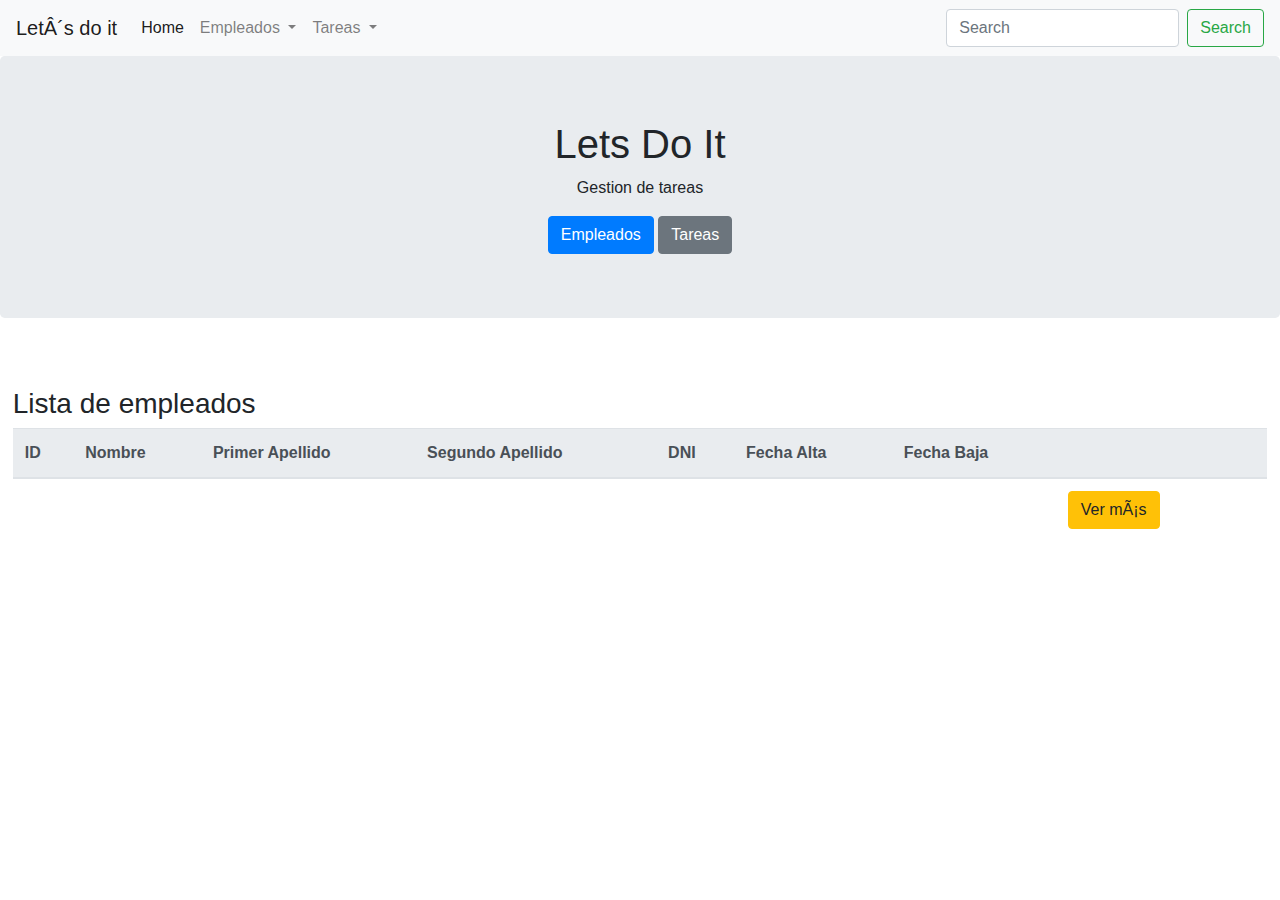
==== src/main/resources/templates/index.html @ a5a8925c "version 1" ====
<!DOCTYPE html>
<html lang="en">

<head>
   <!--   <meta charset="UTF-8"> -->
    <meta name="viewport" content="width=device-width, initial-scale=1.0">
    <title>Inicio</title>
    <link th:href="@{/css/style.css}" rel="stylesheet" type="text/css" href="../static/css/style.css">
    <link rel="stylesheet" th:href="@{https://stackpath.bootstrapcdn.com/bootstrap/4.4.1/css/bootstrap.min.css}" href="https://stackpath.bootstrapcdn.com/bootstrap/4.4.1/css/bootstrap.min.css"
        integrity="sha384-Vkoo8x4CGsO3+Hhxv8T/Q5PaXtkKtu6ug5TOeNV6gBiFeWPGFN9MuhOf23Q9Ifjh" crossorigin="anonymous">
    <script th:src="@{https://code.jquery.com/jquery-3.4.1.slim.min.js}" src="https://code.jquery.com/jquery-3.4.1.slim.min.js"
        integrity="sha384-J6qa4849blE2+poT4WnyKhv5vZF5SrPo0iEjwBvKU7imGFAV0wwj1yYfoRSJoZ+n"
        crossorigin="anonymous"></script>
    <script th:src="@{https://cdn.jsdelivr.net/npm/popper.js@1.16.0/dist/umd/popper.min.js}" src="https://cdn.jsdelivr.net/npm/popper.js@1.16.0/dist/umd/popper.min.js"
        integrity="sha384-Q6E9RHvbIyZFJoft+2mJbHaEWldlvI9IOYy5n3zV9zzTtmI3UksdQRVvoxMfooAo"
        crossorigin="anonymous"></script>
    <script th:src="@{https://stackpath.bootstrapcdn.com/bootstrap/4.4.1/js/bootstrap.min.js}" src="https://stackpath.bootstrapcdn.com/bootstrap/4.4.1/js/bootstrap.min.js"
        integrity="sha384-wfSDF2E50Y2D1uUdj0O3uMBJnjuUD4Ih7YwaYd1iqfktj0Uod8GCExl3Og8ifwB6"
        crossorigin="anonymous"></script>

</head>

<body>
    <nav class="navbar navbar-expand-lg navbar-light bg-light">
        <a class="navbar-brand" href="#">Let´s do it</a>
        <button class="navbar-toggler" type="button" data-toggle="collapse" data-target="#navbarSupportedContent"
            aria-controls="navbarSupportedContent" aria-expanded="false" aria-label="Toggle navigation">
            <span class="navbar-toggler-icon"></span>
        </button>

        <div class="collapse navbar-collapse" id="navbarSupportedContent">
            <ul class="navbar-nav mr-auto">
                <li class="nav-item active">
                    <a class="nav-link" th:href="@{/index}">Home <span class="sr-only">(current)</span></a>
                </li>
                <li class="nav-item dropdown">
                    <a class="nav-link dropdown-toggle" href="#" id="navbarDropdown" role="button"
                        data-toggle="dropdown" aria-haspopup="true" aria-expanded="false">
                        Empleados
                    </a>
                    <div id="dropdownEmpleadosNavBar" class="dropdown-menu" aria-labelledby="navbarDropdown">
                        <a id="altaEmpleado" class="dropdown-item">Dar de alta</a>
                        <a id="modificarEmpleado" class="dropdown-item">Modificar</a>
                        <a id="bajaEmpleado" class="dropdown-item">Dar de baja</a>
                        <div class="dropdown-divider"></div>
                        <a class="dropdown-item" id="verEmpleados">Ver empleados</a>
                    </div>
                </li>
                <li class="nav-item dropdown">
                    <a class="nav-link dropdown-toggle" href="#" id="navbarDropdown" role="button"
                        data-toggle="dropdown" aria-haspopup="true" aria-expanded="false">
                        Tareas
                    </a>
                    <div id="dropdownTareasNavBar" class="dropdown-menu" aria-labelledby="navbarDropdown">
                        <a id="altaTarea" class="dropdown-item">Dar de alta</a>
                        <a id="modificarTarea" class="dropdown-item">Modificar</a>
                        <a id="bajaTarea" class="dropdown-item">Dar de baja</a>
                        <div class="dropdown-divider"></div>
                        <a class="dropdown-item" id="verTareas">Ver tareas</a>
                    </div>
                </li>
            </ul>
            <form class="form-inline my-2 my-lg-0">
                <input class="form-control mr-sm-2" type="search" placeholder="Search" aria-label="Search">
                <button class="btn btn-outline-success my-2 my-sm-0" type="submit">Search</button>
            </form>
        </div>
    </nav>
    <div class="jumbotron text-center">
        <h1>Lets Do It</h1>
        <p>Gestion de tareas</p>
        <button id="buttonTablaEmpleados" type="button" class="btn btn-primary">Empleados</button>
        <button id="buttonTablaTareas" type="button" class="btn btn-secondary">Tareas</button>
    </div>

    <br>
    <div id="ContenedorPrincipal">
        <!--Inicio Contenedor Principal-->
        <div id="tablaEmpleados" style="display: block;">
            <h3>Lista de empleados</h3>
            <table class="table">
                <thead class="thead-light">
                    <tr>
                        <th scope="col">ID</th>
                        <th scope="col">Nombre</th>
                        <th scope="col">Primer Apellido</th>
                        <th scope="col">Segundo Apellido</th>
                        <th scope="col">DNI</th>
                        <th scope="col">Fecha Alta</th>
                        <th scope="col">Fecha Baja</th>
                        <th></th>
                        <th></th>
                    </tr>
                </thead>
                <tbody th:each="em : ${empleados}">
                    <tr>
                        <th scope="row" th:text="${em.id}"></th>
                        <td th:text="${em.nombre}"></td>
                        <td th:text="${em.apellido1}"></td>
                        <td th:text="${em.apellido2}"></td>
                        <td th:text="${em.dni}"></td>
                        <td th:text="${em.alta}"></td>
                        <td th:text="${em.baja}"></td>
                        <td>
                        	<a th:href="@{/empleado?id=} + ${em.id}" type="button" class="btn btn-warning" value="1">Ver más</a>
                          <!-- <button  id="buttonModificarUsuario" type="button" class="btn btn-warning" value="1">Ver más</button> -->
                        </td>
                    </tr>
                </tbody>
            </table>
        </div>

        <div id="tablaTareas" style="display:none;">
            <h3>Lista de tareas</h3>
            <table class="table">
                <thead class="thead-light">
                    <tr>
                        <th scope="col">ID</th>
                        <th scope="col">Nombre</th>
                        <th scope="col">Descripción</th>
                        <th scope="col">Fecha Inicio</th>
                        <th scope="col">Fecha Fin</th>
                        <th></th>
                    </tr>
                </thead>
                <tbody th:each ="ta : ${tareas}">
                    <tr>
                        <th scope="row" th:text="${ta.id}">1</th>
                        <td th:text="${ta.nombre}">Tarea 1</td>
                        <td th:text="${ta.descripcion}">Descrión tarea 1</td>
                        <td th:text="${ta.inicio}">Fecha Inicio</td>
                        <td th:text="${ta.fin}">Fecha Fin</td>
                        <td>
                        <button type="button" class="btn btn-warning">Modificar</button>
                        <button type="button" class="btn btn-danger">Borrar</button>
                        </td>
                    </tr>
                </tbody>
            </table>
        </div>

<!--  
        <div id="formularioAltaEmpleado" style="display: none;">
            <h1>Alta Empleado</h1>
            <form th:action="@{/index}" method="post" th:object="${empleado}">
                <div class="form-row">
                
                    <div class="col-3">
                        <label for="exampleInputEmail1">Nombre</label>
                        <input th:field="*{id}" value="*{id}" type="text" class="form-control" placeholder="Nombre Usuario"><br>
                    </div>
                    
                    <div class="col-3">
                        <label for="exampleInputEmail1">Apellido 1</label>
                        <input th:field="*{apellido1}" value="*{apellido1}" type="text" class="form-control" placeholder="Primer Apellido Usuario"><br>
                    </div>
                    <div class="col-3">
                        <label for="exampleInputEmail1">Apellido 2</label>
                        <input th:field="*{apellido2}" value="*{apellido2}" type="text" class="form-control" placeholder="Segundo Apellido Usuario"><br>
                    </div>
                     <div class="col-3">
                        <label for="exampleInputEmail1">DNI</label>
                        <input th:field="*{dni}" value="*{dni}" type="text" class="form-control" placeholder="Segundo Apellido Usuario"><br>
                    </div>
                    <div class="col-3">
                        <label for="exampleInputEmail1">Fecha de Alta</label>
                        <input th:field="*{alta}" value="*{alta}" id="inputFechaAlta" type="date" class="form-control"><br>
                    </div>
                    <div class="col-3">
                        <label for="exampleInputEmail1">Fecha de Alta</label>
                        <input th:field="*{baja}" value="*{baja}" id="inputFechaAlta" type="date" class="form-control"><br>
                    </div>
                    
                </div>
            </form>
            <button id="guardarCambios" type="submit" class="btn btn-primary">Dar de alta</button>
        </div>
-->

        <div id="formularioModificarEmpleado" style="display: none;">
            <h1>Modificar Empleado</h1>
        </div>

        <div id="formularioBajaEmpleado" style="display: none;">
            <h1>Baja Empleado</h1>
        </div>

        <div id="formularioAltaTarea" style="display: none;">
            <h1>Alta Tarea</h1>
        </div>

        <div id="formularioModificarTarea" style="display: none;">
            <h1>Modificar Tarea</h1>
        </div>

        <div id="formularioBajaTarea" style="display: none;">
            <h1>Baja Tarea</h1>
        </div>

        <!--Fin Contenedor Principal-->
    </div>
    <script>
        $(document).ready(function () {
            //Boton que controla mostrar la tabla empleados
            $("#buttonTablaEmpleados").click(function () {
                mostrarEmpleados();
            });
            //Boton del DropDown que dice ver empleados
            $('#dropdownEmpleadosNavBar').find('#verEmpleados').click(function () {
                mostrarEmpleados();
            });
            //Boton que controla mostrar la tabla tareas
            $("#buttonTablaTareas").click(function () {
                mostrarTareas();
            });
            //Boton del dropdown que dice mostrar tareas
            $('#dropdownTareasNavBar').find('#verTareas').click(function () {
                mostrarTareas();
            });
            //Boton que me lleva a ver las tareas del usuario en una ventana aparte
            $("#buttonVerTareasUsuario").click(function () {
                window.open("TareasUsuario.html");
            });
            //Boton que me lleva a ver los datos del usuario en una ventana aparte
            $("#buttonModificarUsuario").click(function () {
                window.open("Usuario.html");
            });
            //$("#ContenedorPrincipal").find("div:visible").attr("id"); me busca el div que se muestra actualmente.
            //Boton del dropdown del navbar que muestra el div con el formulario de alta empleado
            $('#dropdownEmpleadosNavBar').find('#altaEmpleado').click(function () {
                showAndHide("#formularioAltaEmpleado", '#' + $("#ContenedorPrincipal").find("div:visible").attr("id"));

            });
            //Boton del dropdown del navbar que muestra el div con el formulario de modificar empleado
            $('#dropdownEmpleadosNavBar').find('#modificarEmpleado').click(function () {
                showAndHide("#formularioModificarEmpleado", '#' + $("#ContenedorPrincipal").find("div:visible").attr("id"));

            });
            //Boton del dropdown del navbar que muestra el div con el formulario de baja empleado
            $('#dropdownEmpleadosNavBar').find('#bajaEmpleado').click(function () {
                showAndHide("#formularioBajaEmpleado", '#' + $("#ContenedorPrincipal").find("div:visible").attr("id"));
            });
            //Boton del dropdown del navbar que muestra el div con el formulario de alta Tarea
            $('#dropdownTareasNavBar').find('#altaTarea').click(function () {
                showAndHide("#formularioAltaTarea", '#' + $("#ContenedorPrincipal").find("div:visible").attr("id"));
            });
            //Boton del dropdown del navbar que muestra el div con el formulario de modificar Tarea
            $('#dropdownTareasNavBar').find('#modificarTarea').click(function () {
                showAndHide("#formularioModificarTarea", '#' + $("#ContenedorPrincipal").find("div:visible").attr("id"));
            });
            //Boton del dropdown del navbar que muestra el div con el formulario de baja Tarea
            $('#dropdownTareasNavBar').find('#bajaTarea').click(function () {
                showAndHide("#formularioBajaTarea", '#' + $("#ContenedorPrincipal").find("div:visible").attr("id"));
            });
        });

        function showAndHide(mostrarDivId, ocultarDivId) {
            $(mostrarDivId).css('display', 'block');
            $(ocultarDivId).css('display', 'none');
        }

        function mostrarEmpleados(){
            if ($('#ContenedorPrincipal').children(':visible')) {
                    $('#ContenedorPrincipal').children(':visible').css('display', 'none');
                }
                showAndHide("#tablaEmpleados", "");
        }

        function mostrarTareas(){
            if ($('#ContenedorPrincipal').children(':visible')) {
                    $('#ContenedorPrincipal').children(':visible').css('display', 'none');
                }
                showAndHide("#tablaTareas", "");
        }

    </script>

    <script src="https://ajax.googleapis.com/ajax/libs/jquery/3.4.1/jquery.min.js"></script>
</body>

</html>
---- src/main/resources/static/css/style.css ----
#tablaEmpleados{
    margin: 1%;
}
#tablaTareas{
    margin: 1%;
}

/**/
#FormularioModificarUsuario{
    margin: 3%;
}
#DatosUsuario{
    margin: 3%;
}
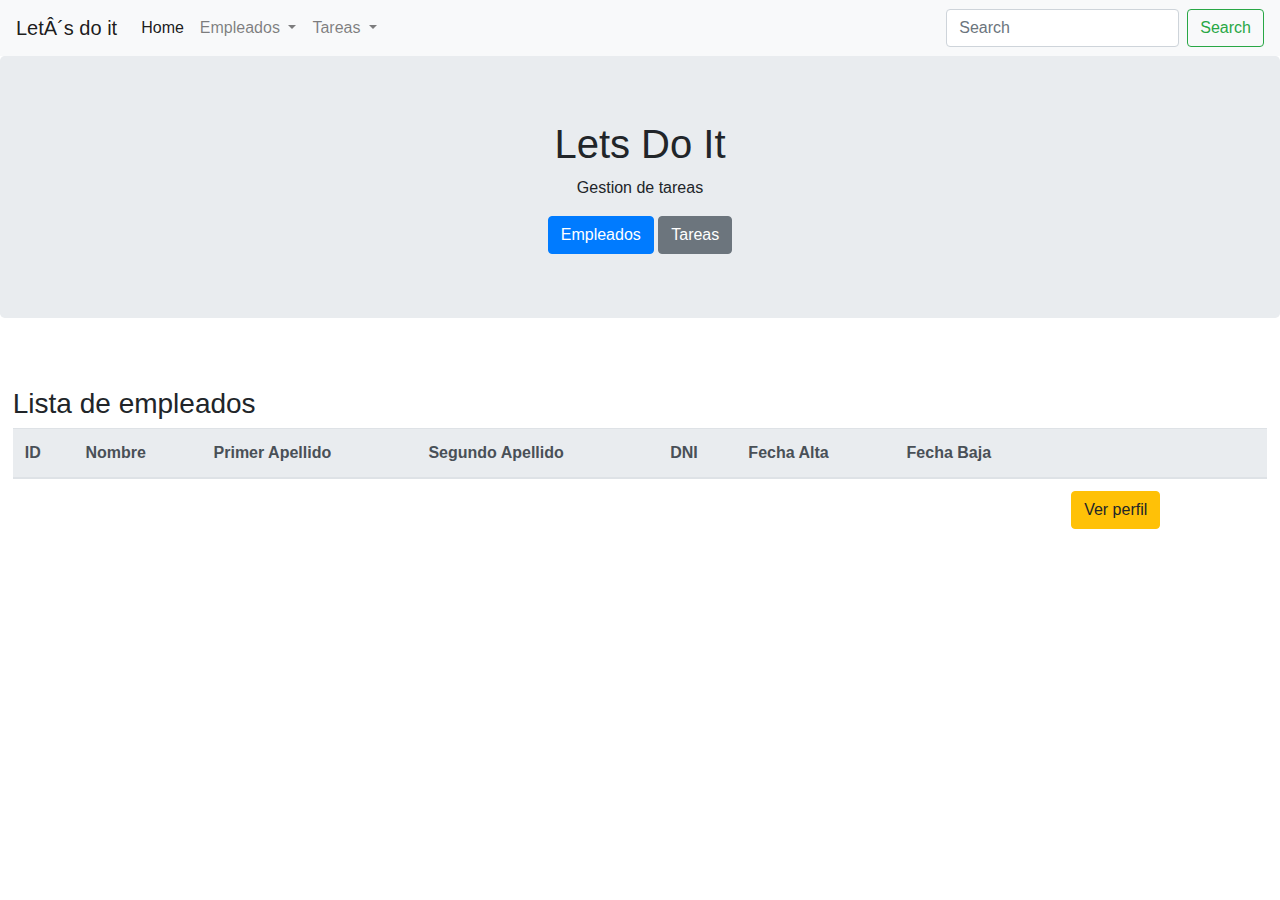
==== commit 4fb1997b: "Versión 4" ====
--- a/src/main/resources/templates/index.html
+++ b/src/main/resources/templates/index.html
@@ -2,204 +2,253 @@
 <html lang="en">
 
 <head>
-   <!--   <meta charset="UTF-8"> -->
-    <meta name="viewport" content="width=device-width, initial-scale=1.0">
-    <title>Inicio</title>
-    <link th:href="@{/css/style.css}" rel="stylesheet" type="text/css" href="../static/css/style.css">
-    <link rel="stylesheet" th:href="@{https://stackpath.bootstrapcdn.com/bootstrap/4.4.1/css/bootstrap.min.css}" href="https://stackpath.bootstrapcdn.com/bootstrap/4.4.1/css/bootstrap.min.css"
-        integrity="sha384-Vkoo8x4CGsO3+Hhxv8T/Q5PaXtkKtu6ug5TOeNV6gBiFeWPGFN9MuhOf23Q9Ifjh" crossorigin="anonymous">
-    <script th:src="@{https://code.jquery.com/jquery-3.4.1.slim.min.js}" src="https://code.jquery.com/jquery-3.4.1.slim.min.js"
-        integrity="sha384-J6qa4849blE2+poT4WnyKhv5vZF5SrPo0iEjwBvKU7imGFAV0wwj1yYfoRSJoZ+n"
-        crossorigin="anonymous"></script>
-    <script th:src="@{https://cdn.jsdelivr.net/npm/popper.js@1.16.0/dist/umd/popper.min.js}" src="https://cdn.jsdelivr.net/npm/popper.js@1.16.0/dist/umd/popper.min.js"
-        integrity="sha384-Q6E9RHvbIyZFJoft+2mJbHaEWldlvI9IOYy5n3zV9zzTtmI3UksdQRVvoxMfooAo"
-        crossorigin="anonymous"></script>
-    <script th:src="@{https://stackpath.bootstrapcdn.com/bootstrap/4.4.1/js/bootstrap.min.js}" src="https://stackpath.bootstrapcdn.com/bootstrap/4.4.1/js/bootstrap.min.js"
-        integrity="sha384-wfSDF2E50Y2D1uUdj0O3uMBJnjuUD4Ih7YwaYd1iqfktj0Uod8GCExl3Og8ifwB6"
-        crossorigin="anonymous"></script>
+<!--   <meta charset="UTF-8"> -->
+<meta name="viewport" content="width=device-width, initial-scale=1.0">
+<title>Inicio</title>
+<link th:href="@{/css/style.css}" rel="stylesheet" type="text/css"
+	href="../static/css/style.css">
+<link rel="stylesheet"
+	th:href="@{https://stackpath.bootstrapcdn.com/bootstrap/4.4.1/css/bootstrap.min.css}"
+	href="https://stackpath.bootstrapcdn.com/bootstrap/4.4.1/css/bootstrap.min.css"
+	integrity="sha384-Vkoo8x4CGsO3+Hhxv8T/Q5PaXtkKtu6ug5TOeNV6gBiFeWPGFN9MuhOf23Q9Ifjh"
+	crossorigin="anonymous">
+<script th:src="@{https://code.jquery.com/jquery-3.4.1.slim.min.js}"
+	src="https://code.jquery.com/jquery-3.4.1.slim.min.js"
+	integrity="sha384-J6qa4849blE2+poT4WnyKhv5vZF5SrPo0iEjwBvKU7imGFAV0wwj1yYfoRSJoZ+n"
+	crossorigin="anonymous"></script>
+<script
+	th:src="@{https://cdn.jsdelivr.net/npm/popper.js@1.16.0/dist/umd/popper.min.js}"
+	src="https://cdn.jsdelivr.net/npm/popper.js@1.16.0/dist/umd/popper.min.js"
+	integrity="sha384-Q6E9RHvbIyZFJoft+2mJbHaEWldlvI9IOYy5n3zV9zzTtmI3UksdQRVvoxMfooAo"
+	crossorigin="anonymous"></script>
+<script
+	th:src="@{https://stackpath.bootstrapcdn.com/bootstrap/4.4.1/js/bootstrap.min.js}"
+	src="https://stackpath.bootstrapcdn.com/bootstrap/4.4.1/js/bootstrap.min.js"
+	integrity="sha384-wfSDF2E50Y2D1uUdj0O3uMBJnjuUD4Ih7YwaYd1iqfktj0Uod8GCExl3Og8ifwB6"
+	crossorigin="anonymous"></script>
 
 </head>
 
 <body>
-    <nav class="navbar navbar-expand-lg navbar-light bg-light">
-        <a class="navbar-brand" href="#">Let´s do it</a>
-        <button class="navbar-toggler" type="button" data-toggle="collapse" data-target="#navbarSupportedContent"
-            aria-controls="navbarSupportedContent" aria-expanded="false" aria-label="Toggle navigation">
-            <span class="navbar-toggler-icon"></span>
-        </button>
-
-        <div class="collapse navbar-collapse" id="navbarSupportedContent">
-            <ul class="navbar-nav mr-auto">
-                <li class="nav-item active">
-                    <a class="nav-link" th:href="@{/index}">Home <span class="sr-only">(current)</span></a>
-                </li>
-                <li class="nav-item dropdown">
-                    <a class="nav-link dropdown-toggle" href="#" id="navbarDropdown" role="button"
-                        data-toggle="dropdown" aria-haspopup="true" aria-expanded="false">
-                        Empleados
-                    </a>
-                    <div id="dropdownEmpleadosNavBar" class="dropdown-menu" aria-labelledby="navbarDropdown">
-                        <a id="altaEmpleado" class="dropdown-item">Dar de alta</a>
-                        <a id="modificarEmpleado" class="dropdown-item">Modificar</a>
-                        <a id="bajaEmpleado" class="dropdown-item">Dar de baja</a>
-                        <div class="dropdown-divider"></div>
-                        <a class="dropdown-item" id="verEmpleados">Ver empleados</a>
-                    </div>
-                </li>
-                <li class="nav-item dropdown">
-                    <a class="nav-link dropdown-toggle" href="#" id="navbarDropdown" role="button"
-                        data-toggle="dropdown" aria-haspopup="true" aria-expanded="false">
-                        Tareas
-                    </a>
-                    <div id="dropdownTareasNavBar" class="dropdown-menu" aria-labelledby="navbarDropdown">
-                        <a id="altaTarea" class="dropdown-item">Dar de alta</a>
-                        <a id="modificarTarea" class="dropdown-item">Modificar</a>
-                        <a id="bajaTarea" class="dropdown-item">Dar de baja</a>
-                        <div class="dropdown-divider"></div>
-                        <a class="dropdown-item" id="verTareas">Ver tareas</a>
-                    </div>
-                </li>
-            </ul>
-            <form class="form-inline my-2 my-lg-0">
-                <input class="form-control mr-sm-2" type="search" placeholder="Search" aria-label="Search">
-                <button class="btn btn-outline-success my-2 my-sm-0" type="submit">Search</button>
-            </form>
-        </div>
-    </nav>
-    <div class="jumbotron text-center">
-        <h1>Lets Do It</h1>
-        <p>Gestion de tareas</p>
-        <button id="buttonTablaEmpleados" type="button" class="btn btn-primary">Empleados</button>
-        <button id="buttonTablaTareas" type="button" class="btn btn-secondary">Tareas</button>
-    </div>
-
-    <br>
-    <div id="ContenedorPrincipal">
-        <!--Inicio Contenedor Principal-->
-        <div id="tablaEmpleados" style="display: block;">
-            <h3>Lista de empleados</h3>
-            <table class="table">
-                <thead class="thead-light">
-                    <tr>
-                        <th scope="col">ID</th>
-                        <th scope="col">Nombre</th>
-                        <th scope="col">Primer Apellido</th>
-                        <th scope="col">Segundo Apellido</th>
-                        <th scope="col">DNI</th>
-                        <th scope="col">Fecha Alta</th>
-                        <th scope="col">Fecha Baja</th>
-                        <th></th>
-                        <th></th>
-                    </tr>
-                </thead>
-                <tbody th:each="em : ${empleados}">
-                    <tr>
-                        <th scope="row" th:text="${em.id}"></th>
-                        <td th:text="${em.nombre}"></td>
-                        <td th:text="${em.apellido1}"></td>
-                        <td th:text="${em.apellido2}"></td>
-                        <td th:text="${em.dni}"></td>
-                        <td th:text="${em.alta}"></td>
-                        <td th:text="${em.baja}"></td>
-                        <td>
-                        	<a th:href="@{/empleado?id=} + ${em.id}" type="button" class="btn btn-warning" value="1">Ver más</a>
-                          <!-- <button  id="buttonModificarUsuario" type="button" class="btn btn-warning" value="1">Ver más</button> -->
-                        </td>
-                    </tr>
-                </tbody>
-            </table>
-        </div>
-
-        <div id="tablaTareas" style="display:none;">
-            <h3>Lista de tareas</h3>
-            <table class="table">
-                <thead class="thead-light">
-                    <tr>
-                        <th scope="col">ID</th>
-                        <th scope="col">Nombre</th>
-                        <th scope="col">Descripción</th>
-                        <th scope="col">Fecha Inicio</th>
-                        <th scope="col">Fecha Fin</th>
-                        <th></th>
-                    </tr>
-                </thead>
-                <tbody th:each ="ta : ${tareas}">
-                    <tr>
-                        <th scope="row" th:text="${ta.id}">1</th>
-                        <td th:text="${ta.nombre}">Tarea 1</td>
-                        <td th:text="${ta.descripcion}">Descrión tarea 1</td>
-                        <td th:text="${ta.inicio}">Fecha Inicio</td>
-                        <td th:text="${ta.fin}">Fecha Fin</td>
-                        <td>
-                        <button type="button" class="btn btn-warning">Modificar</button>
-                        <button type="button" class="btn btn-danger">Borrar</button>
-                        </td>
-                    </tr>
-                </tbody>
-            </table>
-        </div>
-
-<!--  
-        <div id="formularioAltaEmpleado" style="display: none;">
-            <h1>Alta Empleado</h1>
-            <form th:action="@{/index}" method="post" th:object="${empleado}">
-                <div class="form-row">
-                
-                    <div class="col-3">
-                        <label for="exampleInputEmail1">Nombre</label>
-                        <input th:field="*{id}" value="*{id}" type="text" class="form-control" placeholder="Nombre Usuario"><br>
-                    </div>
-                    
-                    <div class="col-3">
-                        <label for="exampleInputEmail1">Apellido 1</label>
-                        <input th:field="*{apellido1}" value="*{apellido1}" type="text" class="form-control" placeholder="Primer Apellido Usuario"><br>
-                    </div>
-                    <div class="col-3">
-                        <label for="exampleInputEmail1">Apellido 2</label>
-                        <input th:field="*{apellido2}" value="*{apellido2}" type="text" class="form-control" placeholder="Segundo Apellido Usuario"><br>
-                    </div>
-                     <div class="col-3">
-                        <label for="exampleInputEmail1">DNI</label>
-                        <input th:field="*{dni}" value="*{dni}" type="text" class="form-control" placeholder="Segundo Apellido Usuario"><br>
-                    </div>
-                    <div class="col-3">
-                        <label for="exampleInputEmail1">Fecha de Alta</label>
-                        <input th:field="*{alta}" value="*{alta}" id="inputFechaAlta" type="date" class="form-control"><br>
-                    </div>
-                    <div class="col-3">
-                        <label for="exampleInputEmail1">Fecha de Alta</label>
-                        <input th:field="*{baja}" value="*{baja}" id="inputFechaAlta" type="date" class="form-control"><br>
-                    </div>
-                    
-                </div>
-            </form>
-            <button id="guardarCambios" type="submit" class="btn btn-primary">Dar de alta</button>
-        </div>
--->
-
-        <div id="formularioModificarEmpleado" style="display: none;">
-            <h1>Modificar Empleado</h1>
-        </div>
-
-        <div id="formularioBajaEmpleado" style="display: none;">
-            <h1>Baja Empleado</h1>
-        </div>
-
-        <div id="formularioAltaTarea" style="display: none;">
-            <h1>Alta Tarea</h1>
-        </div>
-
-        <div id="formularioModificarTarea" style="display: none;">
-            <h1>Modificar Tarea</h1>
-        </div>
-
-        <div id="formularioBajaTarea" style="display: none;">
-            <h1>Baja Tarea</h1>
-        </div>
-
-        <!--Fin Contenedor Principal-->
-    </div>
-    <script>
+	<nav class="navbar navbar-expand-lg navbar-light bg-light">
+		<a class="navbar-brand" href="#">Let´s do it</a>
+		<button class="navbar-toggler" type="button" data-toggle="collapse"
+			data-target="#navbarSupportedContent"
+			aria-controls="navbarSupportedContent" aria-expanded="false"
+			aria-label="Toggle navigation">
+			<span class="navbar-toggler-icon"></span>
+		</button>
+
+		<div class="collapse navbar-collapse" id="navbarSupportedContent">
+			<ul class="navbar-nav mr-auto">
+				<li class="nav-item active"><a class="nav-link"
+					th:href="@{/home/index}">Home <span class="sr-only">(current)</span></a>
+				</li>
+				<li class="nav-item dropdown"><a
+					class="nav-link dropdown-toggle" href="#" id="navbarDropdown"
+					role="button" data-toggle="dropdown" aria-haspopup="true"
+					aria-expanded="false"> Empleados </a>
+					<div id="dropdownEmpleadosNavBar" class="dropdown-menu"
+						aria-labelledby="navbarDropdown">
+						<a id="altaEmpleado" class="dropdown-item">Dar de alta</a> <a
+							id="modificarEmpleado" class="dropdown-item">Modificar</a> <a
+							id="bajaEmpleado" class="dropdown-item">Dar de baja</a>
+						<div class="dropdown-divider"></div>
+						<a class="dropdown-item" id="verEmpleados">Ver empleados</a>
+					</div></li>
+				<li class="nav-item dropdown"><a
+					class="nav-link dropdown-toggle" href="#" id="navbarDropdown"
+					role="button" data-toggle="dropdown" aria-haspopup="true"
+					aria-expanded="false"> Tareas </a>
+					<div id="dropdownTareasNavBar" class="dropdown-menu"
+						aria-labelledby="navbarDropdown">
+						<a id="altaTarea" class="dropdown-item">Dar de alta</a> <a
+							id="modificarTarea" class="dropdown-item">Modificar</a> <a
+							id="bajaTarea" class="dropdown-item">Dar de baja</a>
+						<div class="dropdown-divider"></div>
+						<a class="dropdown-item" id="verTareas">Ver tareas</a>
+					</div></li>
+			</ul>
+			<form class="form-inline my-2 my-lg-0">
+				<input class="form-control mr-sm-2" type="search"
+					placeholder="Search" aria-label="Search">
+				<button class="btn btn-outline-success my-2 my-sm-0" type="submit">Search</button>
+			</form>
+		</div>
+	</nav>
+	<div class="jumbotron text-center">
+		<h1>Lets Do It</h1>
+		<p>Gestion de tareas</p>
+		<button id="buttonTablaEmpleados" type="button"
+			class="btn btn-primary">Empleados</button>
+		<button id="buttonTablaTareas" type="button" class="btn btn-secondary">Tareas</button>
+	</div>
+
+	<br>
+	<div id="ContenedorPrincipal">
+		<!--Inicio Contenedor Principal-->
+		<div id="tablaEmpleados" style="display: block;">
+			<h3>Lista de empleados</h3>
+			<table class="table">
+				<thead class="thead-light">
+					<tr>
+						<th scope="col">ID</th>
+						<th scope="col">Nombre</th>
+						<th scope="col">Primer Apellido</th>
+						<th scope="col">Segundo Apellido</th>
+						<th scope="col">DNI</th>
+						<th scope="col">Fecha Alta</th>
+						<th scope="col">Fecha Baja</th>
+						<th></th>
+						<th></th>
+					</tr>
+				</thead>
+				<tbody th:each="em : ${empleados}">
+					<tr>
+						<th scope="row" th:text="${em.id}"></th>
+						<td th:text="${em.nombre}"></td>
+						<td th:text="${em.apellido1}"></td>
+						<td th:text="${em.apellido2}"></td>
+						<td th:text="${em.dni}"></td>
+						<td th:text="${em.alta}"></td>
+						<td th:text="${em.baja}"></td>
+						<td><a th:href="@{/home/empleado?id=} + ${em.id}"
+							type="button" class="btn btn-warning" value="1">Ver perfil</a>
+						</td>
+					</tr>
+				</tbody>
+			</table>
+		</div>
+
+		<div id="tablaTareas" style="display: none;">
+			<h3>Lista de tareas</h3>
+			<table class="table">
+				<thead class="thead-light">
+					<tr>
+						<th scope="col">ID</th>
+						<th scope="col">Nombre</th>
+						<th scope="col">Descripción</th>
+						<th scope="col">Fecha Inicio</th>
+						<th scope="col">Fecha Fin</th>
+						<th></th>
+					</tr>
+				</thead>
+				<tbody th:each="ta : ${tareas}">
+					<tr>
+						<th scope="row" th:text="${ta.id}">1</th>
+						<td th:text="${ta.nombre}">Tarea 1</td>
+						<td th:text="${ta.descripcion}">Descrión tarea 1</td>
+						<td th:text="${ta.inicio}">Fecha Inicio</td>
+						<td th:text="${ta.fin}">Fecha Fin</td>
+						<td>
+						<a th:href="@{/home/index/?id=} + ${ta.id}" type="button"
+							class="btn btn-warning">Modificar</a> 
+						<a th:href="@{/home/index/?id=} + ${ta.id}" type="button"
+							class="btn btn-info">Asignar</a> 
+						<a th:href="@{/home/tarea/delete/} + ${ta.id}" type="button"
+							class="btn btn-danger">Borrar</a></td>
+					</tr>
+				</tbody>
+			</table>
+		</div>
+
+
+		<div id="formularioAltaEmpleado" style="display: none;">
+			<h1>Alta Empleado</h1>
+			<form th:action="@{/home/empleado/alta}" method="post"
+				th:object="${empleado}">
+				<div class="form-row">
+
+					<div class="col-3">
+						<label for="exampleInputEmail1">Nombre</label> <input
+							th:field="*{nombre}" value="*{nombre}" type="text"
+							class="form-control" placeholder="Nombre Usuario"><br>
+					</div>
+
+					<div class="col-3">
+						<label for="exampleInputEmail1">Apellido 1</label> <input
+							th:field="*{apellido1}" value="*{apellido1}" type="text"
+							class="form-control" placeholder="Primer Apellido Usuario"><br>
+					</div>
+					<div class="col-3">
+						<label for="exampleInputEmail1">Apellido 2</label> <input
+							th:field="*{apellido2}" value="*{apellido2}" type="text"
+							class="form-control" placeholder="Segundo Apellido Usuario"><br>
+					</div>
+					<div class="col-3">
+						<label for="exampleInputEmail1">DNI</label> <input
+							th:field="*{dni}" value="*{dni}" type="text" class="form-control"
+							placeholder="Segundo Apellido Usuario"><br>
+					</div>
+					<div class="col-3">
+						<label for="exampleInputEmail1">Fecha de Alta</label> <input
+							th:field="*{alta}" value="*{alta}" id="inputFechaAlta"
+							type="date" class="form-control"><br>
+					</div>
+					<div class="col-3">
+						<label for="exampleInputEmail1">Fecha de Baja</label> <input
+							th:field="*{baja}" value="*{baja}" id="inputFechaAlta"
+							type="date" class="form-control"><br>
+					</div>
+
+				</div>
+				<button id="guardarCambios" type="submit" class="btn btn-primary">Dar
+					de alta</button>
+			</form>
+
+		</div>
+
+		<div id="formularioAltaTarea" style="display: none;">
+			<h1>Alta Tarea</h1>
+			<form th:action="@{/home/tarea/alta}" method="post" th:object="${tarea}">
+				<div class="form-row">
+
+					<div class="col-3">
+						<label for="exampleInputEmail1">Nombre</label> <input
+							th:field="*{nombre}" value="*{nombre}" type="text"
+							class="form-control" placeholder="Nombre de la tarea"><br>
+					</div>
+
+					<div class="col-3">
+						<label for="exampleInputEmail1">Descripción</label> <input
+							th:field="*{descripcion}" value="*{descripcion}" type="text"
+							class="form-control" placeholder="Descripción de la tarea"><br>
+					</div>
+					<div class="col-3">
+						<label for="exampleInputEmail1">Inicio</label> <input
+							th:field="*{inicio}" value="*{inicio}" type="date"
+							class="form-control"><br>
+					</div>
+					<div class="col-3">
+						<label for="exampleInputEmail1">Fin</label> <input
+							th:field="*{fin}" value="*{fin}" type="date" class="form-control"><br>
+					</div>
+
+				</div>
+				<button id="guardarCambios" type="submit" class="btn btn-primary">Dar
+					de alta</button>
+			</form>
+		</div>
+
+		<div id="formularioModificarEmpleado" style="display: none;">
+			<h1>Modificar Empleado</h1>
+		</div>
+
+		<div id="formularioBajaEmpleado" style="display: none;">
+			<h1>Baja Empleado</h1>
+		</div>
+
+		<div id="formularioModificarTarea" style="display: none;">
+			<h1>Modificar Tarea</h1>
+		</div>
+
+		<div id="formularioBajaTarea" style="display: none;">
+			<h1>Baja Tarea</h1>
+		</div>
+
+		<!--Fin Contenedor Principal-->
+	</div>
+	<script>
         $(document).ready(function () {
             //Boton que controla mostrar la tabla empleados
             $("#buttonTablaEmpleados").click(function () {
@@ -228,8 +277,8 @@
             //$("#ContenedorPrincipal").find("div:visible").attr("id"); me busca el div que se muestra actualmente.
             //Boton del dropdown del navbar que muestra el div con el formulario de alta empleado
             $('#dropdownEmpleadosNavBar').find('#altaEmpleado').click(function () {
+                //showAndHide("#formularioAltaEmpleado", '#' + $("#ContenedorPrincipal").find("div:visible").attr("id"));
                 showAndHide("#formularioAltaEmpleado", '#' + $("#ContenedorPrincipal").find("div:visible").attr("id"));
-
             });
             //Boton del dropdown del navbar que muestra el div con el formulario de modificar empleado
             $('#dropdownEmpleadosNavBar').find('#modificarEmpleado').click(function () {
@@ -251,6 +300,11 @@
             //Boton del dropdown del navbar que muestra el div con el formulario de baja Tarea
             $('#dropdownTareasNavBar').find('#bajaTarea').click(function () {
                 showAndHide("#formularioBajaTarea", '#' + $("#ContenedorPrincipal").find("div:visible").attr("id"));
+            });
+            $('#guardarCambios').click(function(){
+            	 console.log('he sido clicado :)');
+            	 window.location.reload();
+            	 consonle.log('Proceso de subida en curso...  :)');
             });
         });
 
@@ -275,7 +329,8 @@
 
     </script>
 
-    <script src="https://ajax.googleapis.com/ajax/libs/jquery/3.4.1/jquery.min.js"></script>
+	<script
+		src="https://ajax.googleapis.com/ajax/libs/jquery/3.4.1/jquery.min.js"></script>
 </body>
 
 </html>
